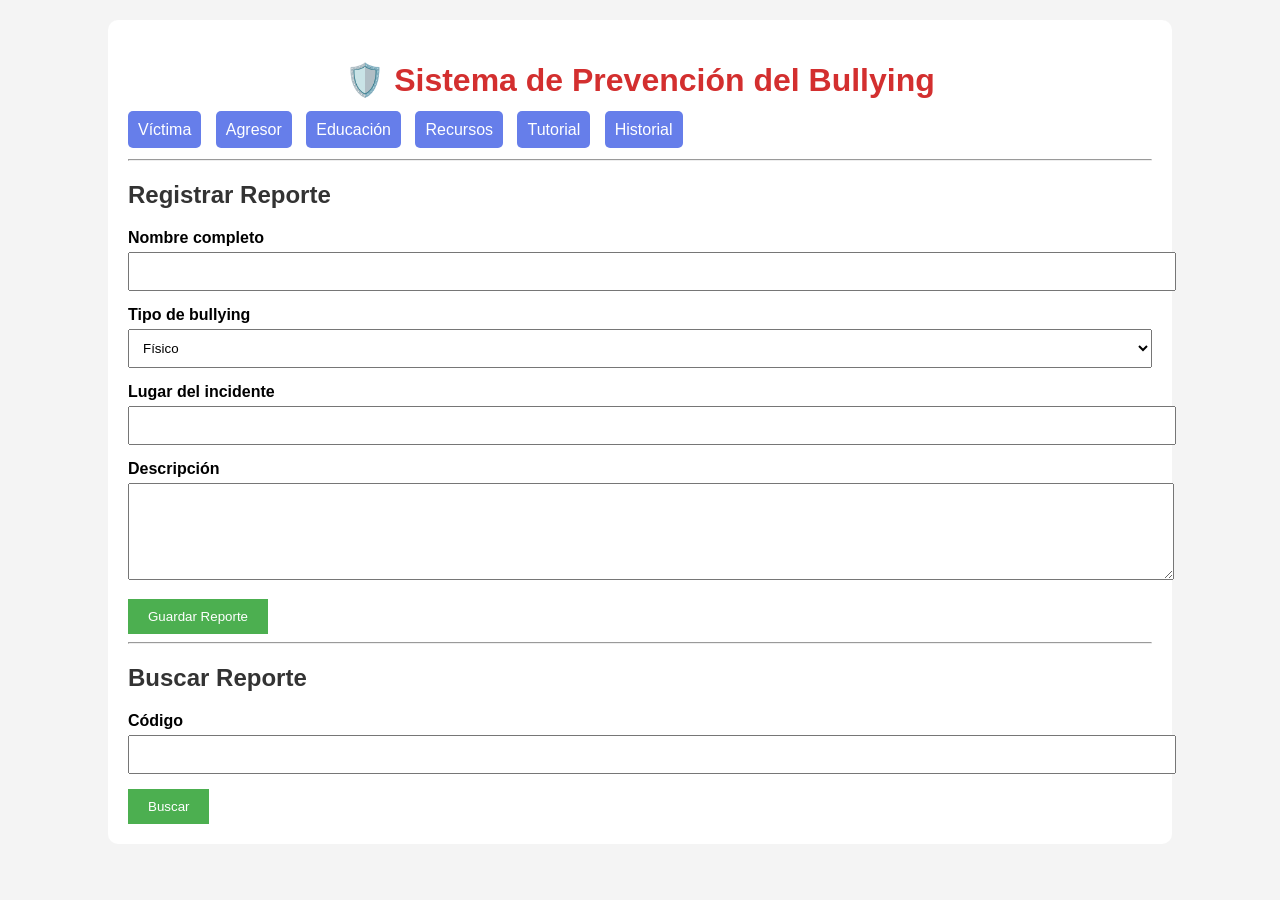
==== templates/index.html @ acc420f4 "Create index.html template" ====
<!DOCTYPE html>
<html lang="es">
<head>
<meta charset="UTF-8">
<title>Sistema de Prevención del Bullying</title>

<style>

body{
font-family:Arial;
background:#f4f4f4;
margin:0;
padding:0;
}

.container{
width:80%;
margin:auto;
background:white;
padding:20px;
margin-top:20px;
border-radius:10px;
}

h1{
text-align:center;
color:#d32f2f;
}

h2{
color:#333;
}

label{
font-weight:bold;
}

input, select, textarea{
width:100%;
padding:10px;
margin-top:5px;
margin-bottom:15px;
}

button{
background:#4caf50;
color:white;
border:none;
padding:10px 20px;
cursor:pointer;
}

button:hover{
background:#388e3c;
}

.menu a{
text-decoration:none;
padding:10px;
background:#667eea;
color:white;
border-radius:5px;
margin-right:10px;
}

.menu{
margin-bottom:20px;
}

</style>

</head>

<body>

<div class="container">

<h1>🛡️ Sistema de Prevención del Bullying</h1>

<div class="menu">

<a href="/victima">Víctima</a>

<a href="/agresor">Agresor</a>

<a href="/educacion">Educación</a>

<a href="/recursos">Recursos</a>

<a href="/tutorial">Tutorial</a>

<a href="/historial">Historial</a>

</div>

<hr>

<h2>Registrar Reporte</h2>

<form action="/guardar" method="post">

<label>Nombre completo</label>

<input type="text" name="nombre">

<label>Tipo de bullying</label>

<select name="tipo">

<option>Físico</option>

<option>Verbal</option>

<option>Psicológico</option>

<option>Social</option>

<option>Ciberbullying</option>

<option>Sexual</option>

<option>Otros</option>

</select>

<label>Lugar del incidente</label>

<input type="text" name="lugar">

<label>Descripción</label>

<textarea name="descripcion" rows="5"></textarea>

<button type="submit">
Guardar Reporte
</button>

</form>

<hr>

<h2>Buscar Reporte</h2>

<form action="/buscar" method="post">

<label>Código</label>

<input type="text" name="codigo">

<button type="submit">
Buscar
</button>

</form>

</div>

</body>
</html>
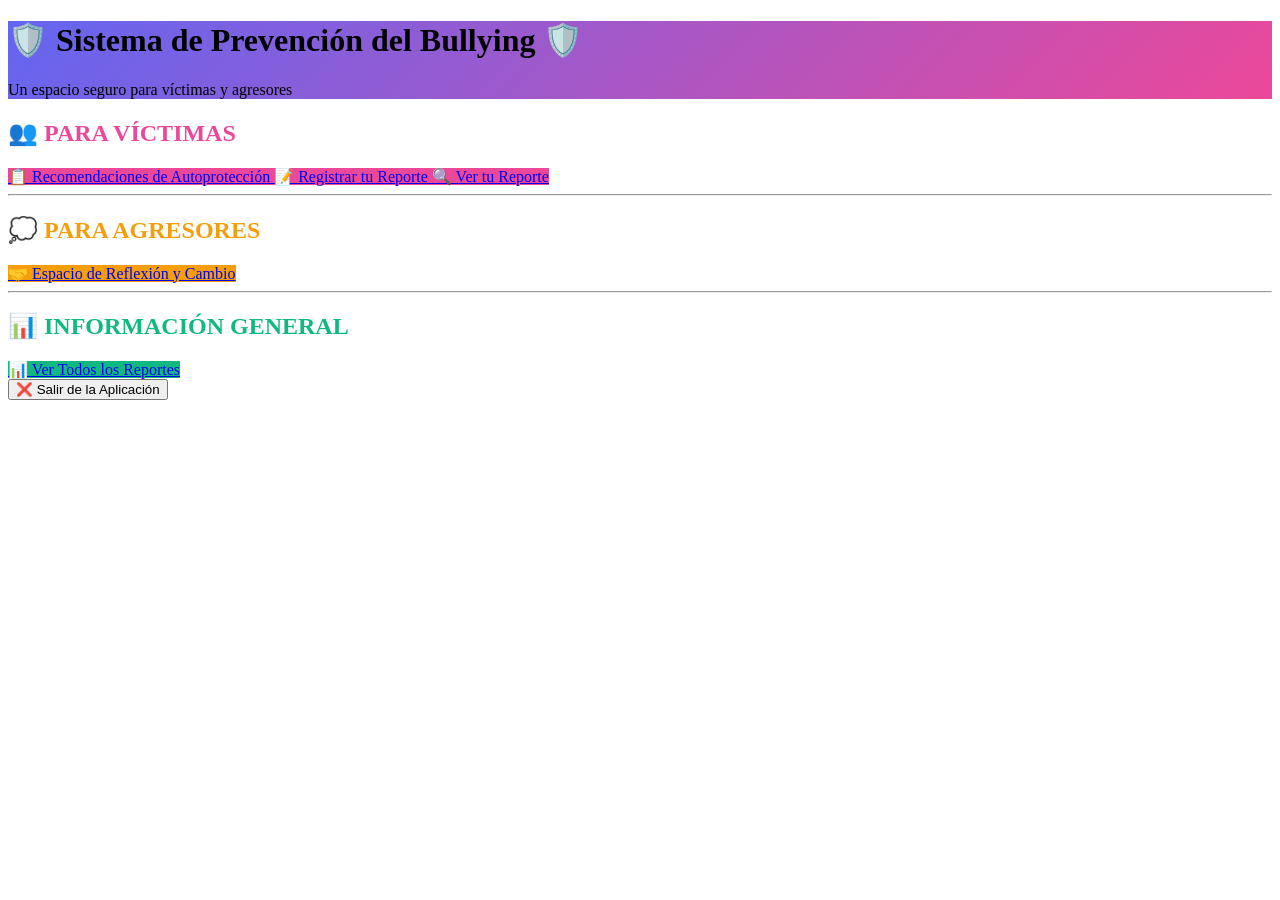
==== commit 1900ee33: "Convert Tkinter app to Flask web app with HTML templates" ====
--- a/templates/index.html
+++ b/templates/index.html
@@ -1,159 +1,68 @@
 <!DOCTYPE html>
 <html lang="es">
 <head>
-<meta charset="UTF-8">
-<title>Sistema de Prevención del Bullying</title>
+    <meta charset="UTF-8">
+    <meta name="viewport" content="width=device-width, initial-scale=1.0">
+    <title>Sistema de Prevención del Bullying</title>
+    <link rel="stylesheet" href="{{ url_for('static', filename='style.css') }}">
+</head>
+<body>
+    <div class="container">
+        <!-- Header -->
+        <header class="header" style="background: linear-gradient(135deg, #6366f1 0%, #ec4899 100%);">
+            <h1>🛡️ Sistema de Prevención del Bullying 🛡️</h1>
+            <p class="subtitle">Un espacio seguro para víctimas y agresores</p>
+        </header>
 
-<style>
+        <!-- Main Content -->
+        <main class="main-content">
+            <!-- Sección: Para Víctimas -->
+            <section class="section">
+                <h2 class="section-title" style="color: #ec4899;">👥 PARA VÍCTIMAS</h2>
+                <div class="button-group">
+                    <a href="/recomendaciones" class="btn" style="background-color: #ec4899;">
+                        📋 Recomendaciones de Autoprotección
+                    </a>
+                    <a href="/registro" class="btn" style="background-color: #ec4899;">
+                        📝 Registrar tu Reporte
+                    </a>
+                    <a href="/buscar" class="btn" style="background-color: #ec4899;">
+                        🔍 Ver tu Reporte
+                    </a>
+                </div>
+            </section>
 
-body{
-font-family:Arial;
-background:#f4f4f4;
-margin:0;
-padding:0;
-}
+            <!-- Separador -->
+            <hr class="separator">
 
-.container{
-width:80%;
-margin:auto;
-background:white;
-padding:20px;
-margin-top:20px;
-border-radius:10px;
-}
+            <!-- Sección: Para Agresores -->
+            <section class="section">
+                <h2 class="section-title" style="color: #f59e0b;">💭 PARA AGRESORES</h2>
+                <div class="button-group">
+                    <a href="/agresor" class="btn" style="background-color: #f59e0b;">
+                        🤝 Espacio de Reflexión y Cambio
+                    </a>
+                </div>
+            </section>
 
-h1{
-text-align:center;
-color:#d32f2f;
-}
+            <!-- Separador -->
+            <hr class="separator">
 
-h2{
-color:#333;
-}
+            <!-- Sección: Información General -->
+            <section class="section">
+                <h2 class="section-title" style="color: #10b981;">📊 INFORMACIÓN GENERAL</h2>
+                <div class="button-group">
+                    <a href="/reportes" class="btn" style="background-color: #10b981;">
+                        📊 Ver Todos los Reportes
+                    </a>
+                </div>
+            </section>
+        </main>
 
-label{
-font-weight:bold;
-}
-
-input, select, textarea{
-width:100%;
-padding:10px;
-margin-top:5px;
-margin-bottom:15px;
-}
-
-button{
-background:#4caf50;
-color:white;
-border:none;
-padding:10px 20px;
-cursor:pointer;
-}
-
-button:hover{
-background:#388e3c;
-}
-
-.menu a{
-text-decoration:none;
-padding:10px;
-background:#667eea;
-color:white;
-border-radius:5px;
-margin-right:10px;
-}
-
-.menu{
-margin-bottom:20px;
-}
-
-</style>
-
-</head>
-
-<body>
-
-<div class="container">
-
-<h1>🛡️ Sistema de Prevención del Bullying</h1>
-
-<div class="menu">
-
-<a href="/victima">Víctima</a>
-
-<a href="/agresor">Agresor</a>
-
-<a href="/educacion">Educación</a>
-
-<a href="/recursos">Recursos</a>
-
-<a href="/tutorial">Tutorial</a>
-
-<a href="/historial">Historial</a>
-
-</div>
-
-<hr>
-
-<h2>Registrar Reporte</h2>
-
-<form action="/guardar" method="post">
-
-<label>Nombre completo</label>
-
-<input type="text" name="nombre">
-
-<label>Tipo de bullying</label>
-
-<select name="tipo">
-
-<option>Físico</option>
-
-<option>Verbal</option>
-
-<option>Psicológico</option>
-
-<option>Social</option>
-
-<option>Ciberbullying</option>
-
-<option>Sexual</option>
-
-<option>Otros</option>
-
-</select>
-
-<label>Lugar del incidente</label>
-
-<input type="text" name="lugar">
-
-<label>Descripción</label>
-
-<textarea name="descripcion" rows="5"></textarea>
-
-<button type="submit">
-Guardar Reporte
-</button>
-
-</form>
-
-<hr>
-
-<h2>Buscar Reporte</h2>
-
-<form action="/buscar" method="post">
-
-<label>Código</label>
-
-<input type="text" name="codigo">
-
-<button type="submit">
-Buscar
-</button>
-
-</form>
-
-</div>
-
+        <!-- Footer -->
+        <footer class="footer">
+            <button onclick="window.close()" class="btn-exit">❌ Salir de la Aplicación</button>
+        </footer>
+    </div>
 </body>
 </html>
